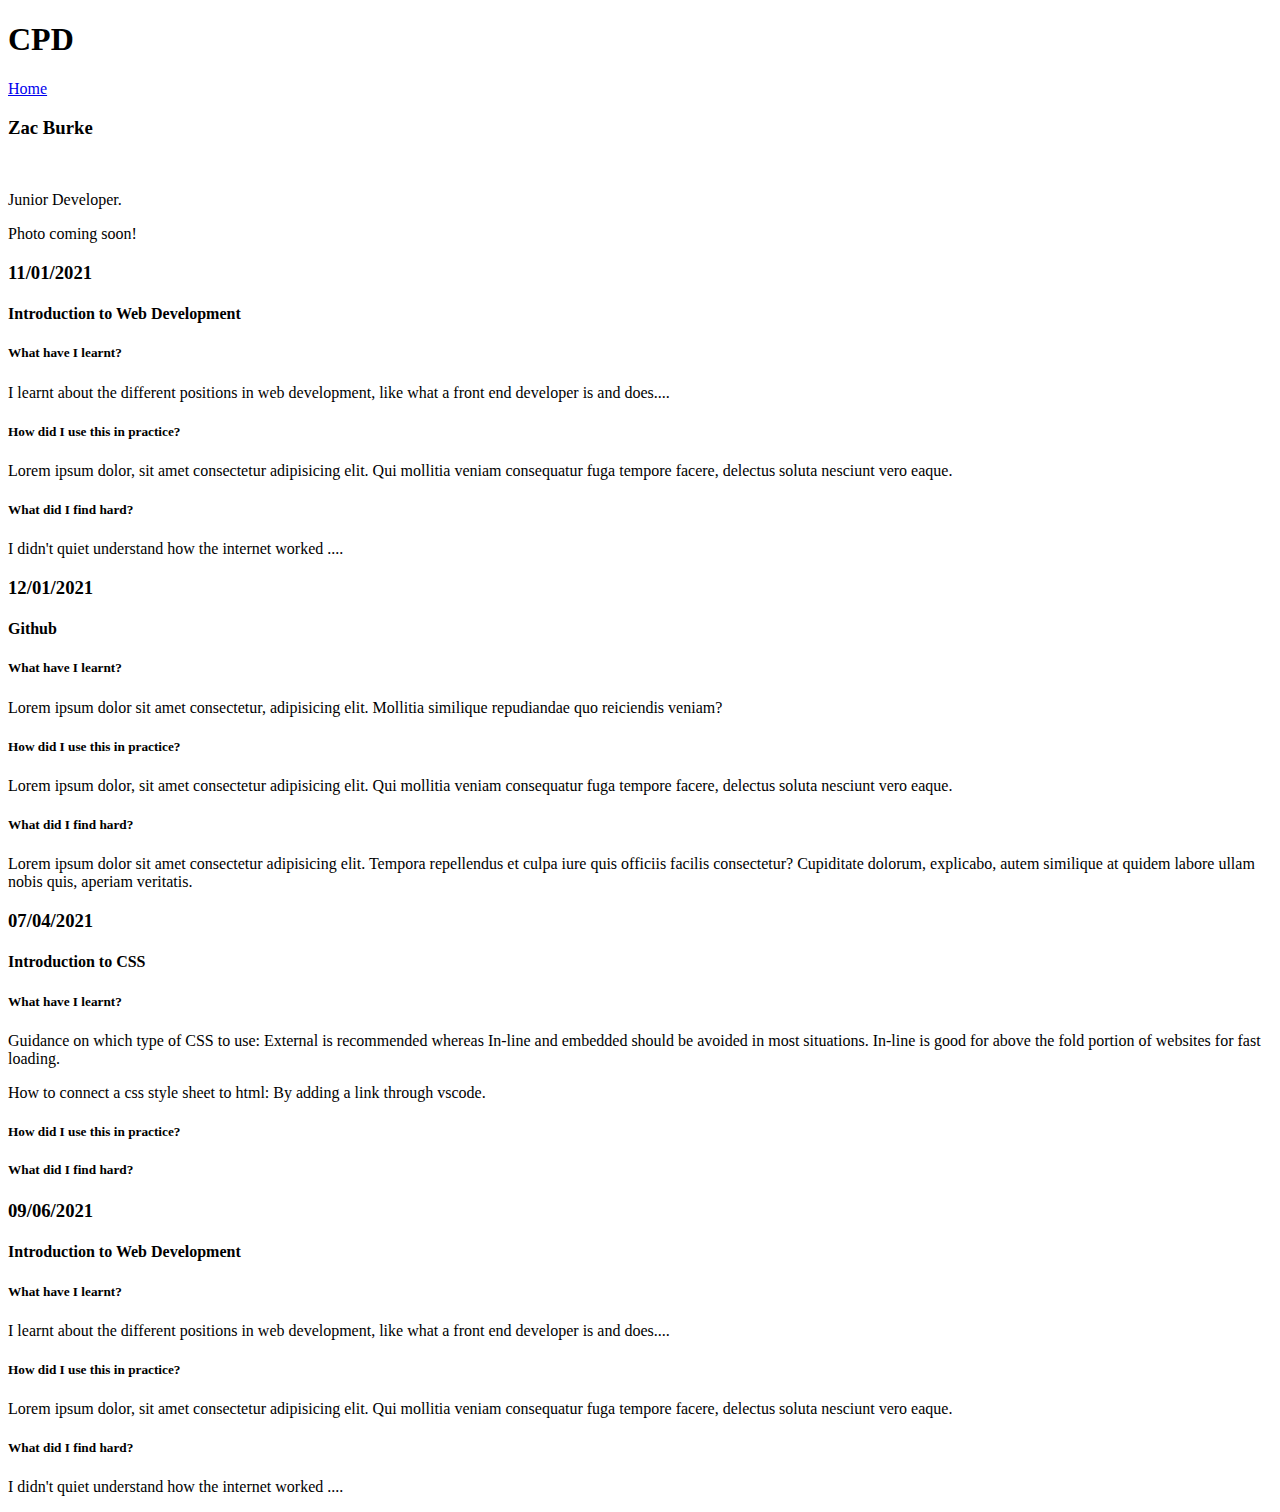
==== CPD/index.html @ e6c500ff "Animal Photography Page" ====
<!DOCTYPE html>
<html lang="en">
<head>
  <meta charset="UTF-8">
  <meta http-equiv="X-UA-Compatible" content="IE=edge">
  <meta name="viewport" content="width=device-width, initial-scale=1.0">
  <title>CPD</title>
  <link rel="preconnect" href="https://fonts.gstatic.com">
  <link href="https://fonts.googleapis.com/css2?family=Lexend+Deca&display=swap" rel="stylesheet">
  <link rel="stylesheet" href="../assets/styles/base.css">
</head>
<body>

  <header>
    <h1>CPD</h1>
    <nav>
      <a href="../index.html">Home</a>
    </nav>
  </header>

  <article>
    <h3>Zac Burke</h3>
    <img src="https:via.placeholder.com/150" alt="">
    <p>Junior Developer.</p>
    <p>Photo coming soon!</p>
  </article>

 <article>
    <h3>11/01/2021</h3>
    <h4>Introduction to Web Development</h4>
    <h5>What have I learnt?</h5>
    <p>I learnt about the different positions in web development, like what a front end developer is and does....</p>
    <h5>How did I use this in practice?</h5>
    <p>Lorem ipsum dolor, sit amet consectetur adipisicing elit. Qui mollitia veniam consequatur fuga tempore facere, delectus soluta nesciunt vero eaque.</p>
    <h5>What did I find hard?</h5>
    <p>I didn't quiet understand how the internet worked ....</p>
  </article> 

  <article>
    <h3>12/01/2021</h3>
    <h4>Github</h4>
    <h5>What have I learnt?</h5>
    <p>Lorem ipsum dolor sit amet consectetur, adipisicing elit. Mollitia similique repudiandae quo reiciendis veniam?</p>
    <h5>How did I use this in practice?</h5>
    <p>Lorem ipsum dolor, sit amet consectetur adipisicing elit. Qui mollitia veniam consequatur fuga tempore facere,
      delectus soluta nesciunt vero eaque.</p>
    <h5>What did I find hard?</h5>
    <p>Lorem ipsum dolor sit amet consectetur adipisicing elit. Tempora repellendus et culpa iure quis officiis facilis consectetur? Cupiditate dolorum, explicabo, autem similique at quidem labore ullam nobis quis, aperiam veritatis.</p>
  </article>

  <article>
    <h3>07/04/2021</h3>
      <h4>Introduction to CSS</h4>
      <h5>What have I learnt?</h5>
      <p>Guidance on which type of CSS to use: External is recommended whereas In-line and embedded should be avoided in most situations. In-line is good for above the fold portion of websites for fast loading. </p>
      <p>How to connect a css style sheet to html: By adding a link through vscode.</p>
      
    <h5>How did I use this in practice?</h5>
    <p></p>
    <h5>What did I find hard?</h5>
    <p> </p>
  </article>

  <article>
    <h3>09/06/2021</h3>
    <h4>Introduction to Web Development</h4>
    <h5>What have I learnt?</h5>
    <p>I learnt about the different positions in web development, like what a front end developer is and does....</p>
    <h5>How did I use this in practice?</h5>
    <p>Lorem ipsum dolor, sit amet consectetur adipisicing elit. Qui mollitia veniam consequatur fuga tempore facere, delectus soluta nesciunt vero eaque.</p>
    <h5>What did I find hard?</h5>
    <p>I didn't quiet understand how the internet worked ....</p>
  </article>
  
</body>
</html>
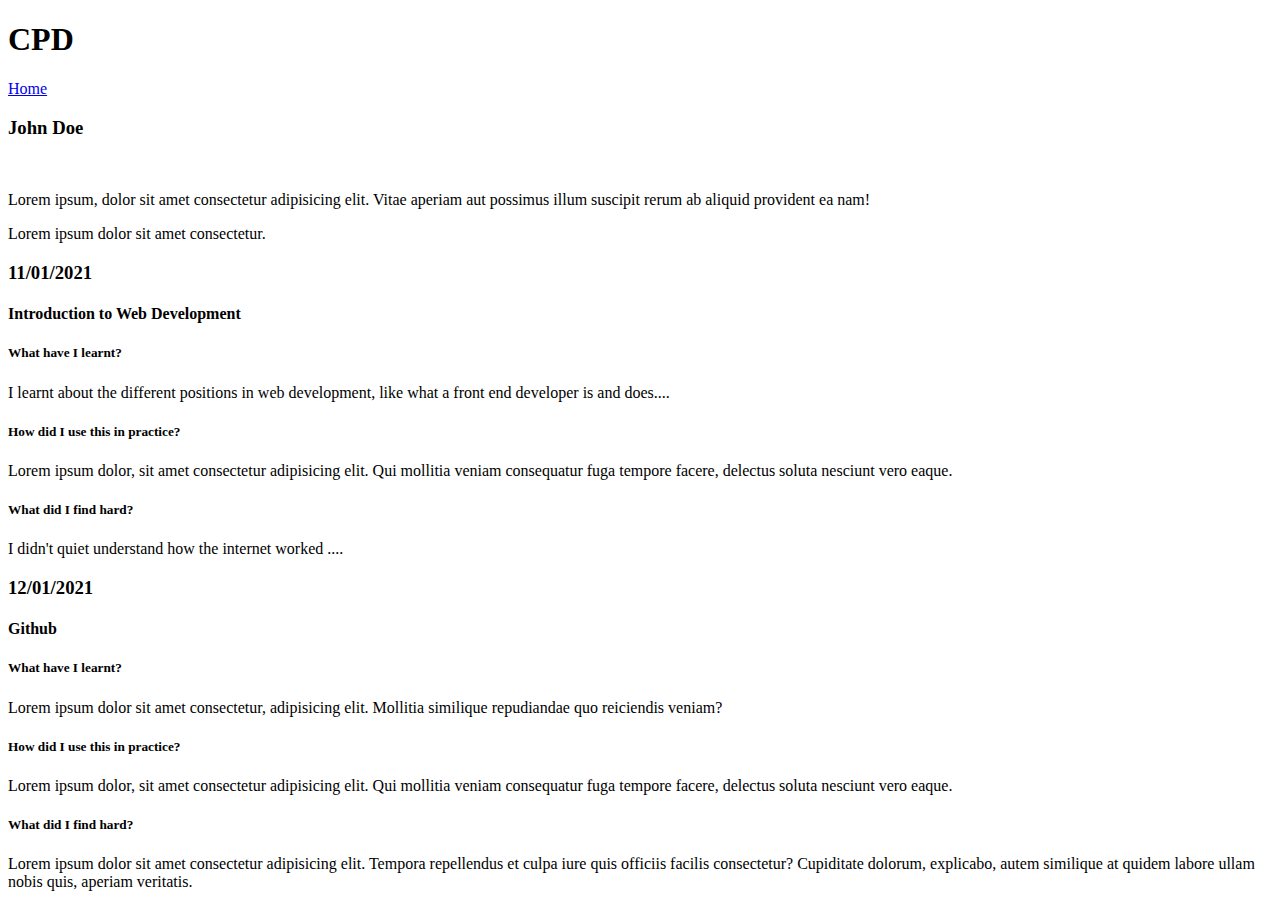
==== commit 49fbb921: "Revert "Animal Photography Page"" ====
--- a/CPD/index.html
+++ b/CPD/index.html
@@ -19,13 +19,13 @@
   </header>
 
   <article>
-    <h3>Zac Burke</h3>
+    <h3>John Doe</h3>
     <img src="https:via.placeholder.com/150" alt="">
-    <p>Junior Developer.</p>
-    <p>Photo coming soon!</p>
+    <p>Lorem ipsum, dolor sit amet consectetur adipisicing elit. Vitae aperiam aut possimus illum suscipit rerum ab aliquid provident ea nam!</p>
+    <p>Lorem ipsum dolor sit amet consectetur.</p>
   </article>
 
- <article>
+  <article>
     <h3>11/01/2021</h3>
     <h4>Introduction to Web Development</h4>
     <h5>What have I learnt?</h5>
@@ -34,7 +34,7 @@
     <p>Lorem ipsum dolor, sit amet consectetur adipisicing elit. Qui mollitia veniam consequatur fuga tempore facere, delectus soluta nesciunt vero eaque.</p>
     <h5>What did I find hard?</h5>
     <p>I didn't quiet understand how the internet worked ....</p>
-  </article> 
+  </article>
 
   <article>
     <h3>12/01/2021</h3>
@@ -47,30 +47,6 @@
     <h5>What did I find hard?</h5>
     <p>Lorem ipsum dolor sit amet consectetur adipisicing elit. Tempora repellendus et culpa iure quis officiis facilis consectetur? Cupiditate dolorum, explicabo, autem similique at quidem labore ullam nobis quis, aperiam veritatis.</p>
   </article>
-
-  <article>
-    <h3>07/04/2021</h3>
-      <h4>Introduction to CSS</h4>
-      <h5>What have I learnt?</h5>
-      <p>Guidance on which type of CSS to use: External is recommended whereas In-line and embedded should be avoided in most situations. In-line is good for above the fold portion of websites for fast loading. </p>
-      <p>How to connect a css style sheet to html: By adding a link through vscode.</p>
-      
-    <h5>How did I use this in practice?</h5>
-    <p></p>
-    <h5>What did I find hard?</h5>
-    <p> </p>
-  </article>
-
-  <article>
-    <h3>09/06/2021</h3>
-    <h4>Introduction to Web Development</h4>
-    <h5>What have I learnt?</h5>
-    <p>I learnt about the different positions in web development, like what a front end developer is and does....</p>
-    <h5>How did I use this in practice?</h5>
-    <p>Lorem ipsum dolor, sit amet consectetur adipisicing elit. Qui mollitia veniam consequatur fuga tempore facere, delectus soluta nesciunt vero eaque.</p>
-    <h5>What did I find hard?</h5>
-    <p>I didn't quiet understand how the internet worked ....</p>
-  </article>
   
 </body>
 </html>